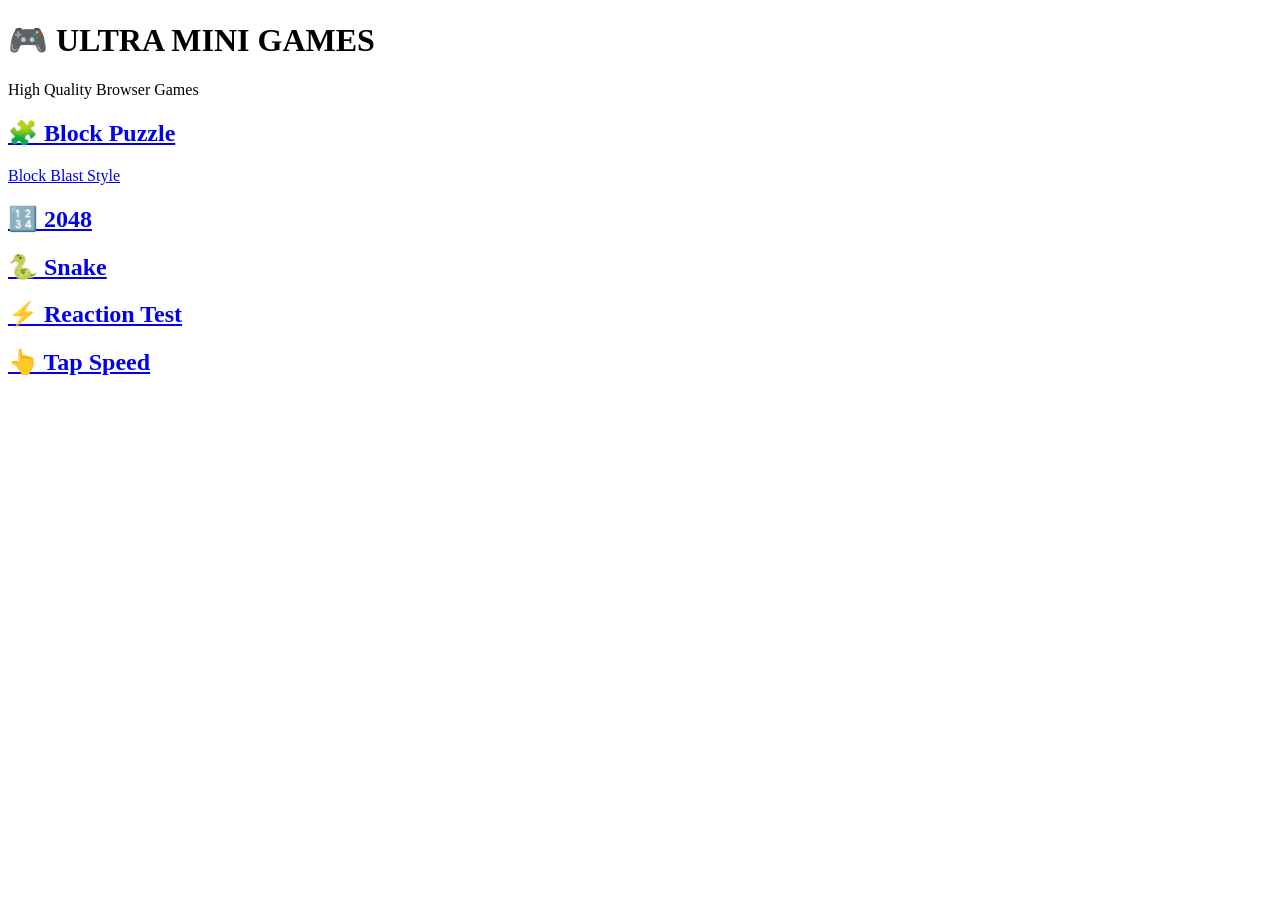
==== index.html @ fdc3297b "Create index.html" ====
<!DOCTYPE html>
<html>
<head>
<meta charset="UTF-8">
<meta name="viewport" content="width=device-width,initial-scale=1.0">

<title>Ultra Mini Game Portal</title>

<link rel="stylesheet" href="style.css">

</head>

<body>

<header>

<h1>🎮 ULTRA MINI GAMES</h1>

<p>High Quality Browser Games</p>

</header>

<div class="game-grid">

<a href="games/blockblast.html" class="game-card">
<h2>🧩 Block Puzzle</h2>
<p>Block Blast Style</p>
</a>

<a href="games/2048.html" class="game-card">
<h2>🔢 2048</h2>
</a>

<a href="games/snake.html" class="game-card">
<h2>🐍 Snake</h2>
</a>

<a href="games/reaction.html" class="game-card">
<h2>⚡ Reaction Test</h2>
</a>

<a href="games/tapper.html" class="game-card">
<h2>👆 Tap Speed</h2>
</a>

</div>

</body>
</html>
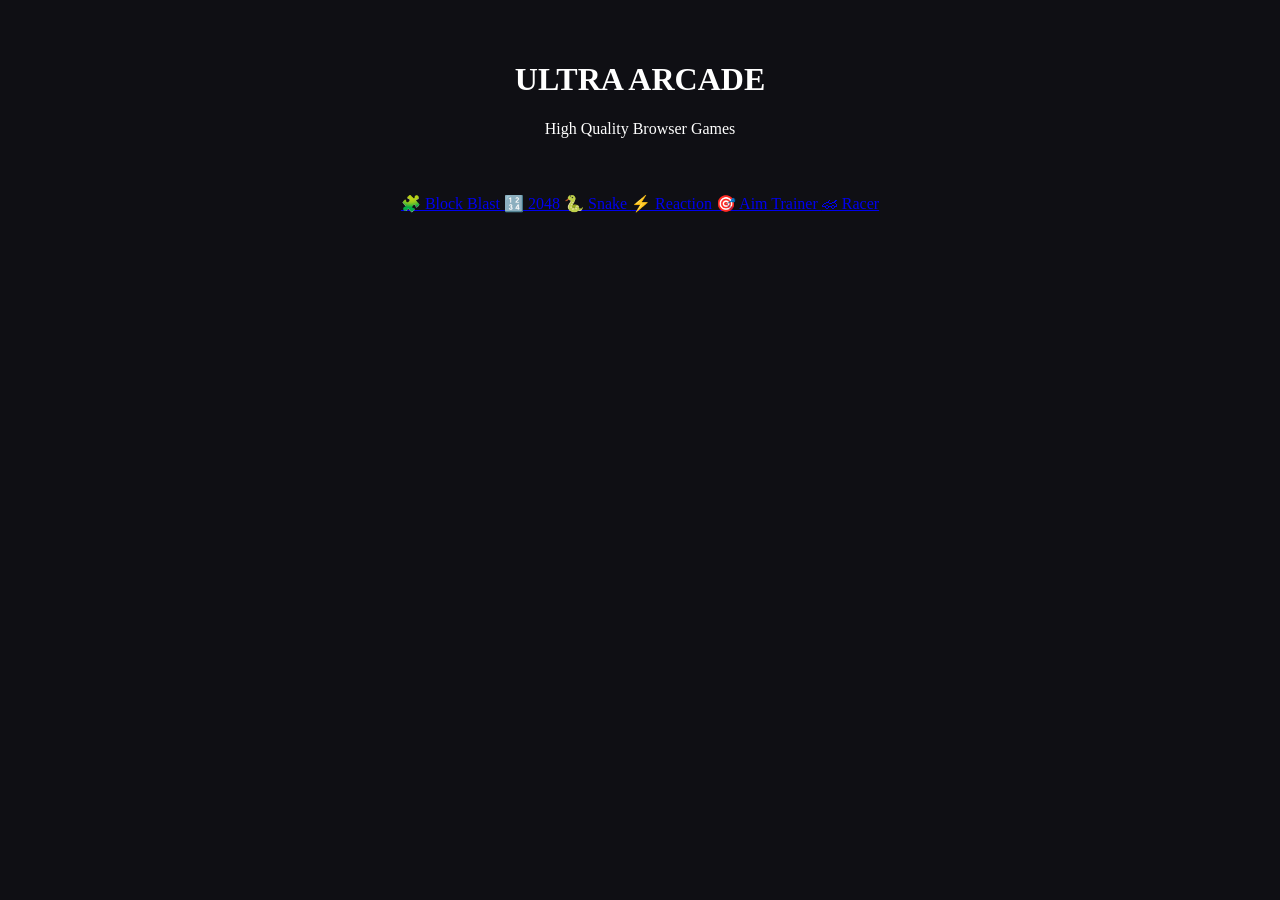
==== commit ba0860ac: "Create index.html" ====
--- a/index.html
+++ b/index.html
@@ -1,12 +1,16 @@
 <!DOCTYPE html>
 <html>
+
 <head>
+
 <meta charset="UTF-8">
-<meta name="viewport" content="width=device-width,initial-scale=1.0">
+<meta name="viewport" content="width=device-width,initial-scale=1">
 
-<title>Ultra Mini Game Portal</title>
+<title>ULTRA ARCADE</title>
 
 <link rel="stylesheet" href="style.css">
+
+<link rel="manifest" href="manifest.json">
 
 </head>
 
@@ -14,36 +18,42 @@
 
 <header>
 
-<h1>🎮 ULTRA MINI GAMES</h1>
+<h1>ULTRA ARCADE</h1>
 
 <p>High Quality Browser Games</p>
 
 </header>
 
-<div class="game-grid">
+<div id="games">
 
-<a href="games/blockblast.html" class="game-card">
-<h2>🧩 Block Puzzle</h2>
-<p>Block Blast Style</p>
+<a href="games/blockblast.html" class="card">
+🧩 Block Blast
 </a>
 
-<a href="games/2048.html" class="game-card">
-<h2>🔢 2048</h2>
+<a href="games/2048.html" class="card">
+🔢 2048
 </a>
 
-<a href="games/snake.html" class="game-card">
-<h2>🐍 Snake</h2>
+<a href="games/snake.html" class="card">
+🐍 Snake
 </a>
 
-<a href="games/reaction.html" class="game-card">
-<h2>⚡ Reaction Test</h2>
+<a href="games/reaction.html" class="card">
+⚡ Reaction
 </a>
 
-<a href="games/tapper.html" class="game-card">
-<h2>👆 Tap Speed</h2>
+<a href="games/aim.html" class="card">
+🎯 Aim Trainer
+</a>
+
+<a href="games/racer.html" class="card">
+🏎 Racer
 </a>
 
 </div>
 
+<script src="app.js"></script>
+
 </body>
+
 </html>
--- a/style.css
+++ b/style.css
@@ -0,0 +1,41 @@
+body{
+margin:0;
+font-family:-apple-system;
+background:#0f0f14;
+color:white;
+text-align:center;
+}
+
+header{
+padding:40px;
+}
+
+.game-grid{
+
+display:grid;
+grid-template-columns:repeat(auto-fit,minmax(150px,1fr));
+gap:20px;
+
+padding:20px;
+
+}
+
+.game-card{
+
+background:#1f1f2a;
+padding:25px;
+border-radius:15px;
+
+text-decoration:none;
+color:white;
+
+transition:0.3s;
+
+}
+
+.game-card:hover{
+
+transform:scale(1.05);
+background:#2a2a38;
+
+}
